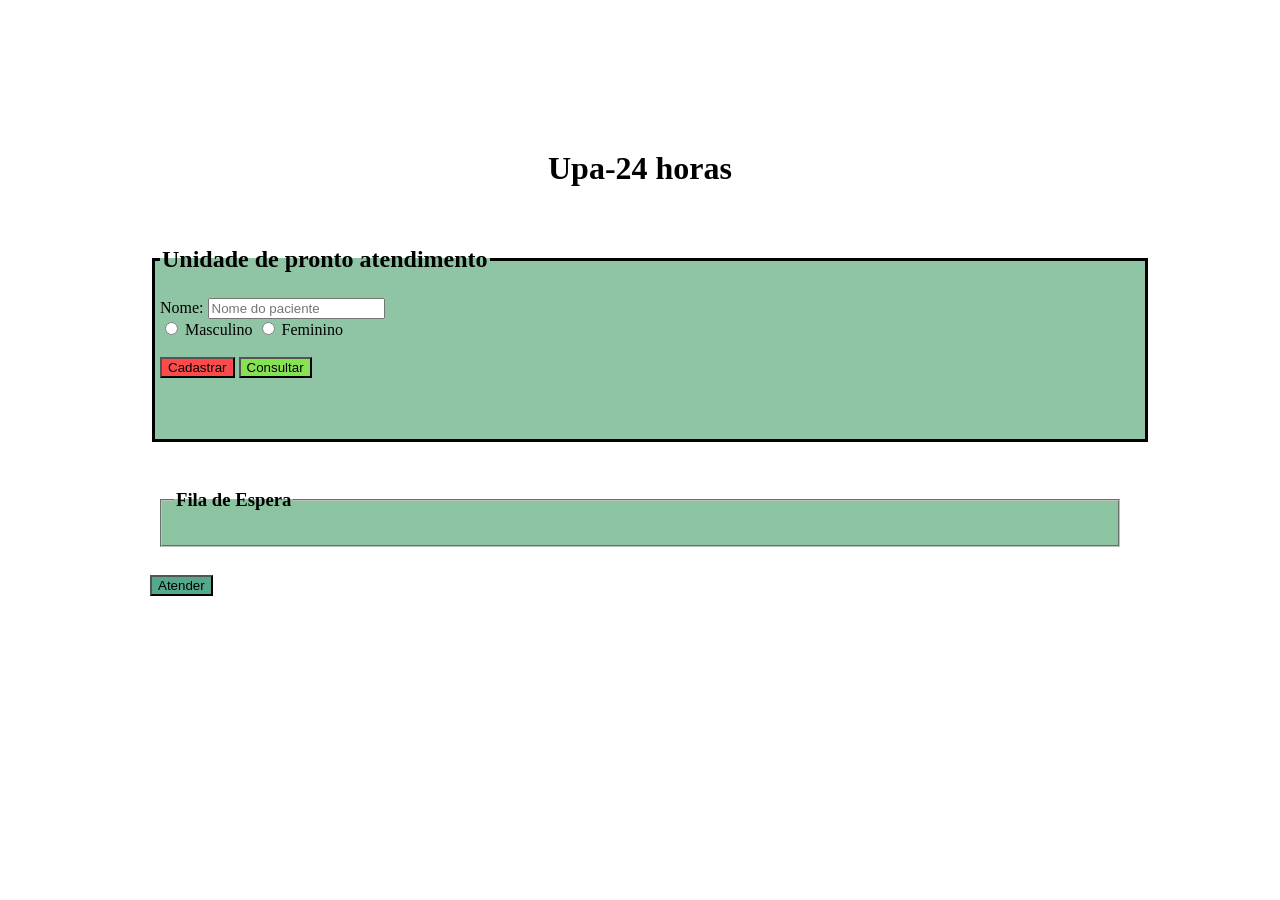
==== upa.html @ fc074331 "segundo commit" ====
<!DOCTYPE html>
<html lang="en">
<head>
    <meta charset="UTF-8">
    <meta name="viewport" content="width=device-width, initial-scale=1.0">
    <title>Document</title>
</head> <link rel="stylesheet" href="upa2.css">
<body>
     <h1 style="
        text-align: center;"
        >Upa-24 horas</h1>  
        <br>

    <form id="formulario">
        <fieldset id="fieldset">
            <legend><h2>Unidade de pronto atendimento</h2></legend>

            <label for="">Nome:
                <input
                type="text"
                placeholder="Nome do paciente"
                id="nome"
                class="caixa_entrada"
                required
                >
                <br>
             <input
                type="radio"
                id="masculino"
                name="sexo"
                value="masculino"
                >
            <label for="masculino">Masculino</label>
            <input
                type="radio"
                id="feminino"
                name="sexo"
                value="feminino"
                >
            <label for="feminino">Feminino</label>
            <br><br>
            <button class="btn" type="submit">Cadastrar</button>
            <input id="btn" type="button" onclick="listar()" value="Consultar">
        </fieldset>

        
    </form>

    <br>

    <div>
        <fieldset id="resultado_espera">
            <legend><h3>Fila de Espera</h3></legend>


        </fieldset>
    </div>
    <br>
    
    <input id="btn2" type="button" id="atender" onclick="atender()" value="Atender">
    

    <script src="upa.js"></script>

</body>
</html>
---- upa2.css ----
body{
    background-image: url(https://i0.wp.com/blog.londrina.pr.gov.br/wp-content/uploads/2025/08-agosto/11.08.25/abertura-UPA-Centro-antiga-Jardim-do-Sol-predio-Mater-Dei-Emerson-Dias_NCom-1.jpg?fit=4800%2C3201&ssl=1);
    background-repeat: no-repeat;
    background-size: cover;
    margin: 150px;
}


       
#fieldset {
    background-color: rgba(94, 172, 124, 0.692);
    height: 200px;
    width: 100%;
    color: rgb(0, 0, 0);
    padding: 5px;
    border: black solid 3px;;
}


h1{
    word-break:keep-all;
}

button {
    background-color: rgb(253, 74, 74);

}
#btn{
    background-color: rgb(133, 227, 82);
}
#btn2{
    background-color: rgb(84, 168, 140);
}
#resultado_espera{
    margin:10px;
    background-color: rgba(94, 172, 124, 0.709);
}
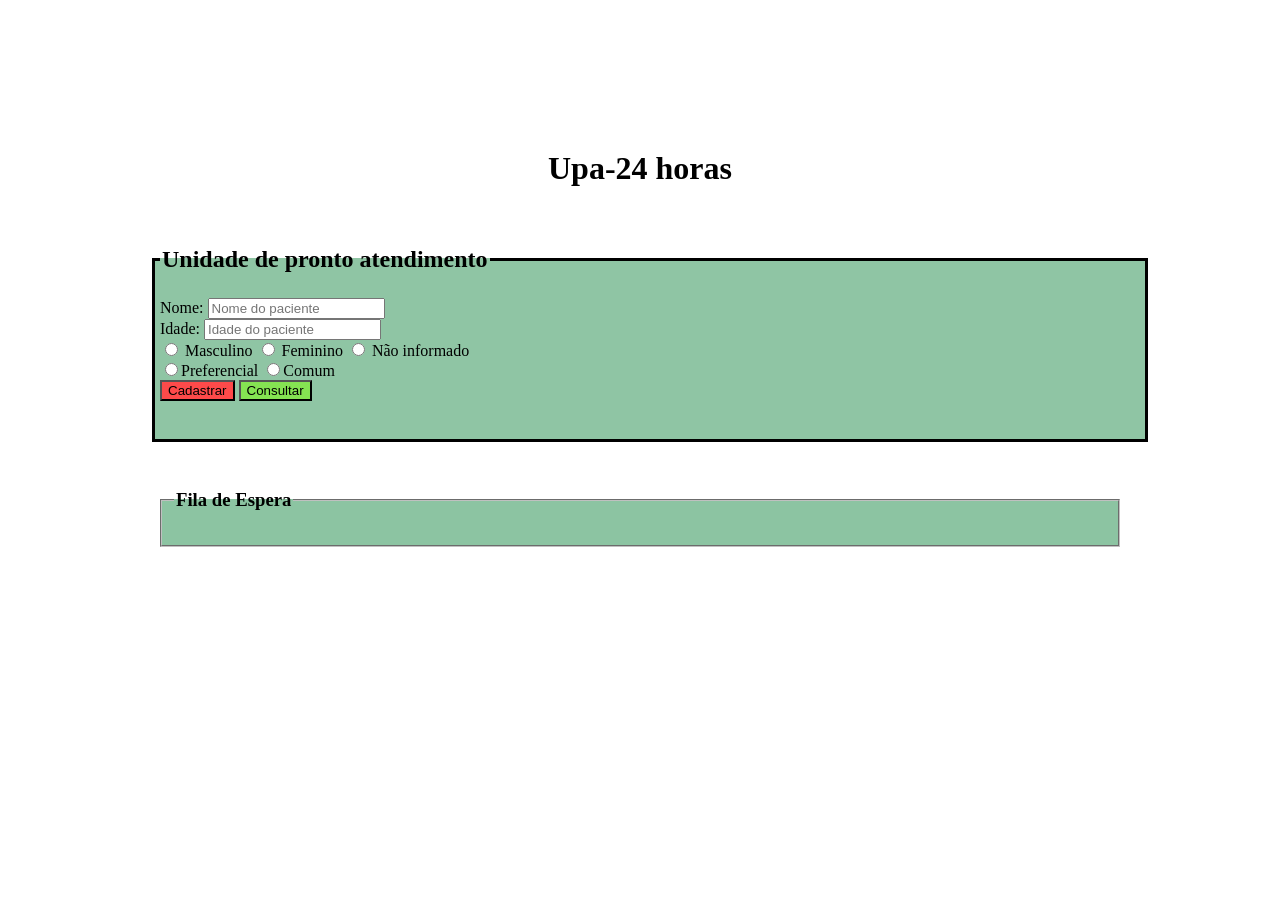
==== commit ab1c6315: "atualizado" ====
--- a/upa.html
+++ b/upa.html
@@ -24,6 +24,16 @@
                 required
                 >
                 <br>
+
+                  <label for="">Idade:
+                <input
+                type="number"
+                placeholder="Idade do paciente"
+                id="idade"
+                class="caixa_entrada"
+                required
+                >
+                <br>
              <input
                 type="radio"
                 id="masculino"
@@ -38,9 +48,33 @@
                 value="feminino"
                 >
             <label for="feminino">Feminino</label>
-            <br><br>
-            <button class="btn" type="submit">Cadastrar</button>
-            <input id="btn" type="button" onclick="listar()" value="Consultar">
+               <input
+                type="radio"
+                id="feminino"
+                name="sexo"
+                value="feminino"
+                >
+            <label for="Outro">Não informado</label>
+            <br>
+                <input
+                type="radio"
+                name="preferencia"
+                id="para_radio"
+                value="Preferencial"
+                required
+                >Preferencial
+
+                <input
+                type="radio"
+                name="preferencia"
+                id="para_radio"
+                value="Comum"
+                requir >Comum
+            
+      <br>
+            
+            <button class="btn" type="submit" onclick="listar()">Cadastrar</button>
+            <input id="btn" type="button" onclick="atender()" value="Consultar">
         </fieldset>
 
         
@@ -56,10 +90,6 @@
         </fieldset>
     </div>
     <br>
-    
-    <input id="btn2" type="button" id="atender" onclick="atender()" value="Atender">
-    
-
     <script src="upa.js"></script>
 
 </body>
--- a/upa2.css
+++ b/upa2.css
@@ -22,7 +22,7 @@
 }
 
 button {
-    background-color: rgb(253, 74, 74);
+    background-color: rgb(254, 74, 74);
 
 }
 #btn{
